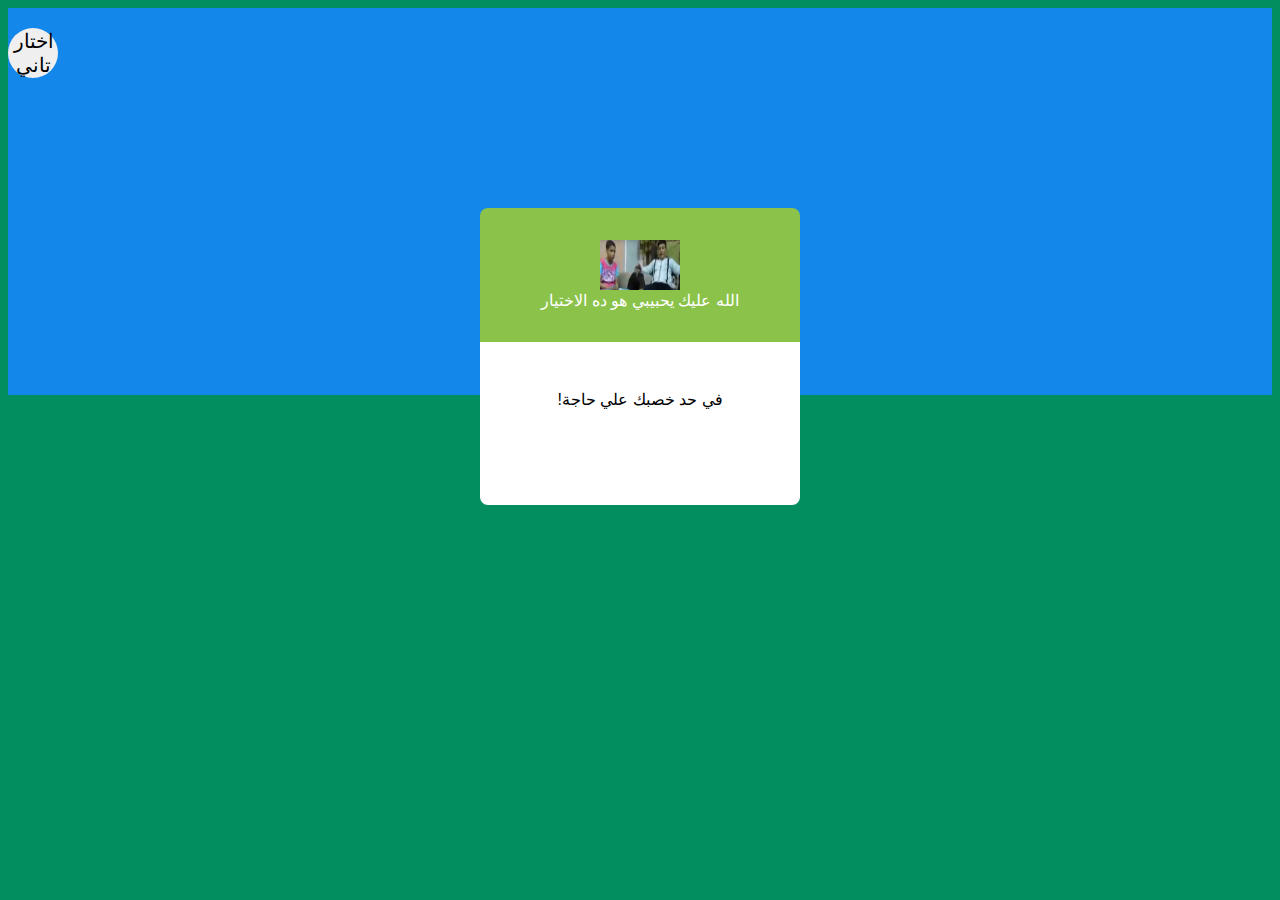
==== card.html @ 35a2e2bd "Init commit" ====
<!DOCTYPE html>
<html lang="en">
<head>
    <meta charset="UTF-8">
    <meta name="viewport" content="width=device-width, initial-scale=1.0">
    <title>Document</title>
    <link rel="stylesheet" href="./style.css">

</head>
<body>
    <button class="choose" onclick="    window.location.href = 'index.html';
    "> اختار تاني</button>
    <div id="card" class="animated fadeIn">
        <div id="upper-side">
           
                <path
                    d="M131.583,92.152l-0.026-0.041c-0.713-1.118-2.197-1.447-3.316-0.734l-31.782,20.257l-4.74-12.65 c-0.483-1.29-1.882-1.958-3.124-1.493l-0.045,0.017c-1.242,0.465-1.857,1.888-1.374,3.178l5.763,15.382 c0.131,0.351,0.334,0.65,0.579,0.898c0.028,0.029,0.06,0.052,0.089,0.08c0.08,0.073,0.159,0.147,0.246,0.209 c0.071,0.051,0.147,0.091,0.222,0.133c0.058,0.033,0.115,0.069,0.175,0.097c0.081,0.037,0.165,0.063,0.249,0.091 c0.065,0.022,0.128,0.047,0.195,0.063c0.079,0.019,0.159,0.026,0.239,0.037c0.074,0.01,0.147,0.024,0.221,0.027 c0.097,0.004,0.194-0.006,0.292-0.014c0.055-0.005,0.109-0.003,0.163-0.012c0.323-0.048,0.641-0.16,0.933-0.346l34.305-21.865 C131.967,94.755,132.296,93.271,131.583,92.152z"
                />
                <circle
                    fill="none"
                    stroke="#ffffff"
                    stroke-width="5"
                    stroke-miterlimit="10"
                    cx="109.486"
                    cy="104.353"
                    r="32.53"
                />
            </svg>
            <img src ="Untitled.png" width="80px"height=50px>
            <h3 id="status">الله عليك يحبيبي هو ده الاختيار</h3>
        </div>
        <div id="lower-side">
            <p id="message">
             !في حد خصبك علي حاجة 
            </p>
        </div>
    </div>
    <script src="./app.js"></script>

</body>
</html>
---- style.css ----
/* Set background color for the entire HTML page */
html {
    background-color: rgb(2, 142, 95);
}

/* Style for heading 1 (h1) */
h1 {
    color: white;
    font-size: 50px;
    text-align: center; /* Center align the text */
    margin: 0; /* Remove default margin */
}

/* Style for the main container */s
.app {
    display: flex;
    flex-direction: column; /* Stack child elements vertically */
    align-items: center;
    visibility:'visible';
    
/* Center align child elements */
}

/* Style for the button group */
.buttongroup {
    margin-top: 20px;
    display: flex;
    gap: 5px;
    justify-content: center; /* Center align buttons */
}

/* Style for the iPhone image */
.iphone {
    max-width: 100%; /* Make the image responsive */
    height: auto; /* Maintain aspect ratio */
}

.a {
    border: 20px solid #ddd;
    border-radius: 50px;
    padding: 10px;
    display: flex;
    max-width: 100%; /* Make the image responsive */
    height: auto;
    visibility: visible; /* Maintain aspect ratio */
}
.b{
    border: 20px solid #ddd;
    border-radius: 50px;
    padding: 10px;
    max-width: 100%; /* Make the image responsive */
    height: auto;
    visibility: hidden; /* Maintain aspect ratio */
}


#oks {
    position: relative; /* Change to relative positioning */
    cursor: pointer;
    width: 100%;
    max-width: 150px; /* Set a max-width for the button */
    height: auto; /* Make the button responsive */
    margin: 20px 0; /* Adjusted margin for better spacing */
    border: none;
    transition: 0.5s;
}
.choose{
    position: relative; /* Change to relative positioning */
    cursor: pointer;
    width: 50%;
    max-width: 50px; /* Set a max-width for the button */
    height: auto; /* Make the button responsive */
    margin: 20px 0; /* Adjusted margin for better spacing */
    border: none;
    border-radius: 50%;
font-size: 20px;
}
body {
    background: #1488EA;
}
#card {
    position: relative;
    top: 110px;
    width: 320px;
    display: block;
    margin: auto;
    text-align: center;
    font-family: "Source Sans Pro", sans-serif;
}#upper-side {
    padding: 2em;
    background-color: #8BC34A;
    display: block;
    color: #fff;
    border-top-right-radius: 8px;
    border-top-left-radius: 8px;
}
#checkmark {
    font-weight: lighter;
    fill: #fff;
    margin: -3.5em auto auto 20px;
}
#status {
    font-weight: lighter;
    text-transform: uppercase;
    letter-spacing: 2px;
    font-size: 1em;
    margin-top: -0.2em;
    margin-bottom: 0;
}
#lower-side {
    padding: 2em 2em 5em 2em;
    background: #fff;
    display: block;
    border-bottom-right-radius: 8px;
    border-bottom-left-radius: 8px;
}
/* Media query for smaller screens */
@media screen and (max-width: 600px) {
    h1 {
        font-size: 30px;
    }
    
    
}
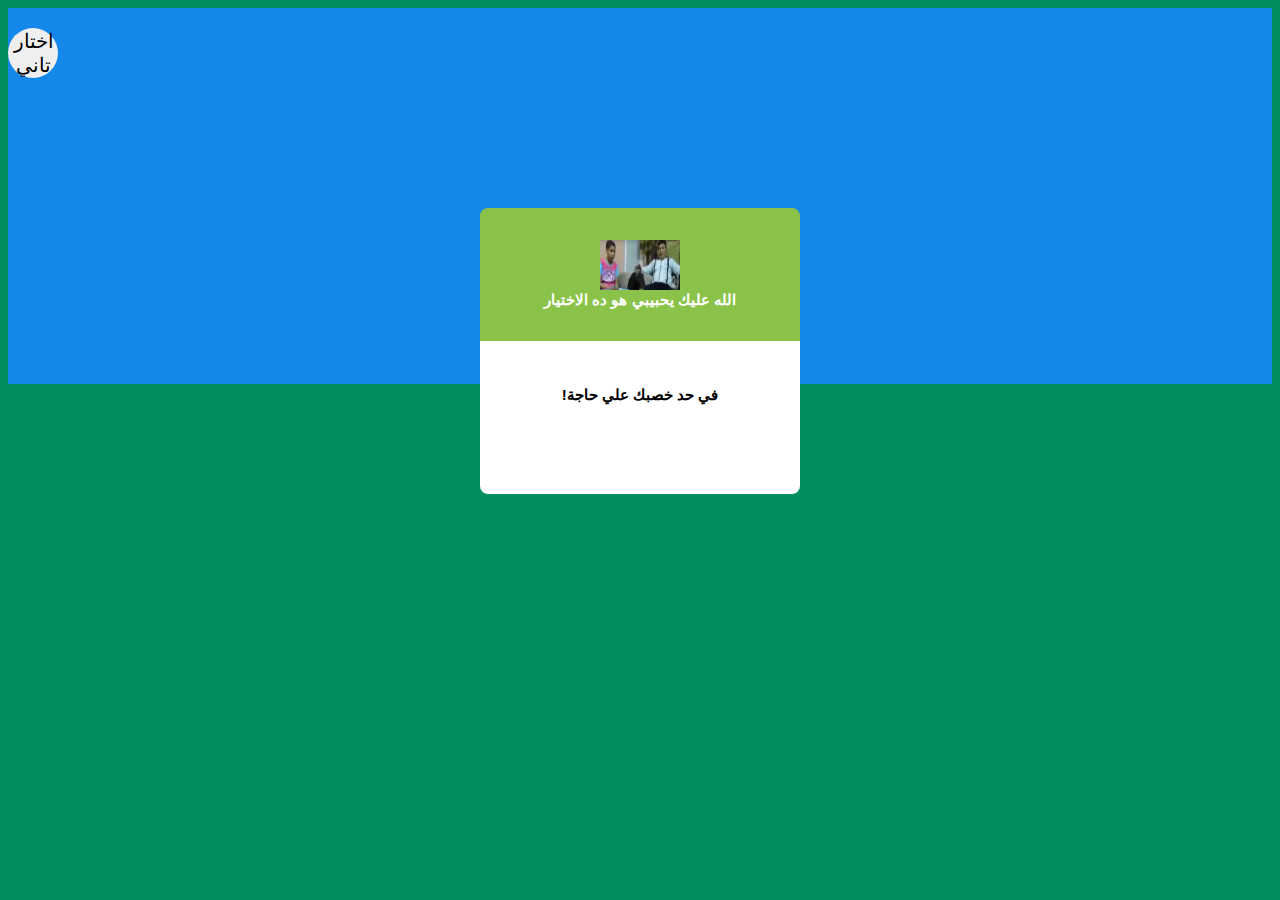
==== commit 394a68f1: "Init commit" ====
--- a/card.html
+++ b/card.html
@@ -30,7 +30,7 @@
             <h3 id="status">الله عليك يحبيبي هو ده الاختيار</h3>
         </div>
         <div id="lower-side">
-            <p id="message">
+            <p id="message" >
              !في حد خصبك علي حاجة 
             </p>
         </div>
--- a/style.css
+++ b/style.css
@@ -95,20 +95,21 @@
     border-top-left-radius: 8px;
 }
 #checkmark {
-    font-weight: lighter;
+    font-weight: bolder;
     fill: #fff;
     margin: -3.5em auto auto 20px;
 }
 #status {
-    font-weight: lighter;
+    font-weight: bolder;
     text-transform: uppercase;
-    letter-spacing: 2px;
-    font-size: 1em;
+    font-size: 15px;
     margin-top: -0.2em;
     margin-bottom: 0;
 }
 #lower-side {
     padding: 2em 2em 5em 2em;
+    font-weight: bolder;
+   font-size: 15px;
     background: #fff;
     display: block;
     border-bottom-right-radius: 8px;
